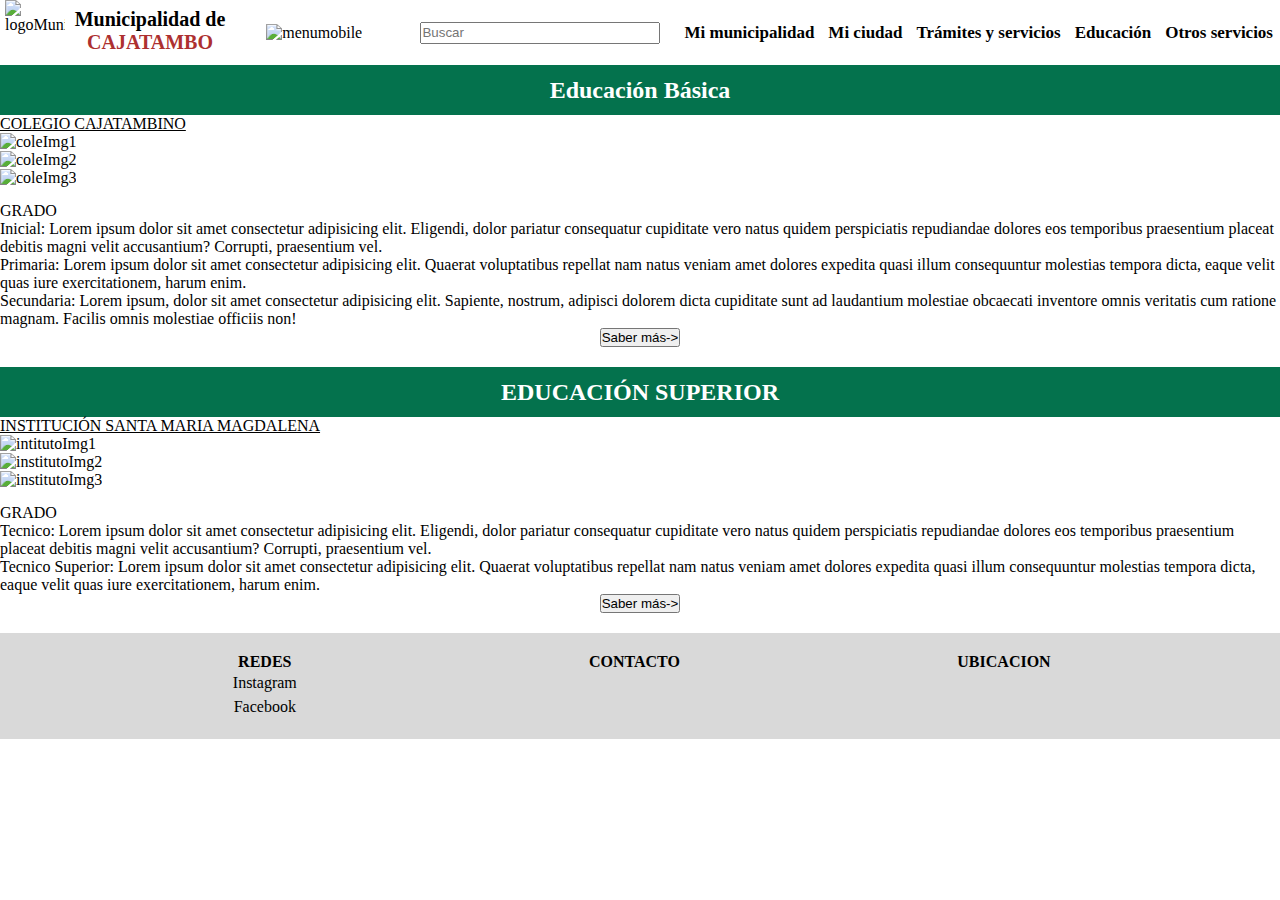
==== pages/educacion.html @ 9637e4be "Se uso y agrego todo lo aprendido en la clase 14 y 15" ====
<!DOCTYPE html>
<html lang="en">
  <head>
    <meta charset="UTF-8" />
    <meta http-equiv="X-UA-Compatible" content="IE=edge" />
    <meta name="viewport" content="width=device-width, initial-scale=1.0" />
    <!-- KEYWORDS -->
    <meta name="keywords" content="educacion, educacion basica, educacion regular, grado">
    <!-- DESCRIPTION -->
    <meta name="description" content="Educacion gratuita para todos en nuestra ciudad, al alcance de todos">
    <title>Educación</title>
    <link
      href="https://cdn.jsdelivr.net/npm/bootstrap@5.2.0/dist/css/bootstrap.min.css"
      rel="stylesheet"
      integrity="sha384-gH2yIJqKdNHPEq0n4Mqa/HGKIhSkIHeL5AyhkYV8i59U5AR6csBvApHHNl/vI1Bx"
      crossorigin="anonymous"
    />
    <link rel="stylesheet" href="../css/style.css" />
  </head>
  <body>
    <header class="header">
      <div class="header__logoCajatambo">
        <img src="https://res.cloudinary.com/de5vqbdgz/image/upload/v1662687326/Mis%20imagenes/logoMuni_pnzvka.png" alt="logoMunicipalidad" />
        <h1>Municipalidad de <span>CAJATAMBO</span></h1>
      </div>
      <div class="header__menu-mobile">
        <img src="https://res.cloudinary.com/de5vqbdgz/image/upload/v1662687326/Mis%20imagenes/menu_xm9ldg.png" alt="menumobile" />
      </div>
      <nav class="header__menu">
        <ul class="header__ul">
          <li>
            <input
              id="busqueda"
              type="text"
              placeholder="Buscar"
              name="Buscar"
            />
          </li>
          <li><a href="../index.html">Mi municipalidad</a></li>
          <li><a href="./miCiudad.html">Mi ciudad</a></li>
          <li>
            <a href="./tramitesYservicios.html">Trámites y servicios</a>
          </li>
          <li><a href="./educacion.html">Educación</a></li>
          <li><a href="./otrosServicios.html">Otros servicios</a></li>
        </ul>
      </nav>
    </header>

    <main class="mainE">
      <div class="mainE__educacion">
        <h2>Educación Básica</h2>
      </div>
      <div class="subTitulos fw-semibold"><u>COLEGIO CAJATAMBINO</u></div>
      <div
        id="carouselExampleSlidesOnly"
        class="carousel slide"
        data-bs-ride="carousel"
      >
        <div class="carousel-inner">
          <div class="carousel-item active">
            <img
              src="https://www.rcc.gob.pe/2020/wp-content/uploads/2022/02/foto-trujillo-2-2402.jpg"
              class="d-block w-100"
              alt="coleImg1"
            />
          </div>
          <div class="carousel-item">
            <img
              src="https://www.rcc.gob.pe/2020/wp-content/uploads/2021/04/WhatsApp-Image-2021-04-13-at-11.05.46-AM-1150x600.jpeg"
              class="d-block w-100"
              alt="coleImg2"
            />
          </div>
          <div class="carousel-item">
            <img
              src="https://www.elindependiente.com/wp-content/uploads/2020/03/Colegio-656x368.jpg"
              class="d-block w-100"
              alt="coleImg3"
            />
          </div>
        </div>
      </div>
      <div class="mainE__grado">
        <span class="fw-semibold">GRADO</span>
        <p>Inicial: Lorem ipsum dolor sit amet consectetur adipisicing elit. Eligendi, dolor pariatur consequatur cupiditate vero natus quidem perspiciatis repudiandae dolores eos temporibus praesentium placeat debitis magni velit accusantium? Corrupti, praesentium vel.</p>
        <p>Primaria: Lorem ipsum dolor sit amet consectetur adipisicing elit. Quaerat voluptatibus repellat nam natus veniam amet dolores expedita quasi illum consequuntur molestias tempora dicta, eaque velit quas iure exercitationem, harum enim.</p>
        <p>Secundaria: Lorem ipsum, dolor sit amet consectetur adipisicing elit. Sapiente, nostrum, adipisci dolorem dicta cupiditate sunt ad laudantium molestiae obcaecati inventore omnis veritatis cum ratione magnam. Facilis omnis molestiae officiis non!</p>
        <div class="mainE__saberMas">
          <button type="button">Saber más-></button>
        </div>
      </div>

      <div class="mainE__educacion">
        <h2>EDUCACIÓN SUPERIOR</h2>
      </div>
      <div class="subTitulos fw-semibold"><u>INSTITUCIÓN SANTA MARIA MAGDALENA</u></div>
      <div
        id="carouselExampleSlidesOnly"
        class="carousel slide"
        data-bs-ride="carousel"
      >
        <div class="carousel-inner">
          <div class="carousel-item active">
            <img
              src="https://static-sevilla.abc.es/media/provincia/2018/10/02/s/mairena-instituto-juande-k0FD--620x349@abc.jpg"
              class="d-block w-100"
              alt="intitutoImg1"
            />
          </div>
          <div class="carousel-item">
            <img
              src="https://gestion.pe/resizer/e82HhfQQlbXig3JrXWspFI9_eDA=/980x528/smart/filters:format(jpeg):quality(75)/cloudfront-us-east-1.images.arcpublishing.com/elcomercio/X4HAGFR7YFCMJHC2VPJU6ARGJY.jpg"
              class="d-block w-100"
              alt="institutoImg2"
            />
          </div>
          <div class="carousel-item">
            <img
              src="https://www.soloboadilla.es/fileadmin/Archivos_de_usuario/Soloboadilla/Imagenes/actualidad/educacion/200127-IES-Isabel-la-Catolica_3.jpg"
              class="d-block w-100"
              alt="institutoImg3"
            />
          </div>
        </div>
      </div>
      <div class="mainE__grado">
        <span class="fw-semibold">GRADO</span>
        <p>Tecnico: Lorem ipsum dolor sit amet consectetur adipisicing elit. Eligendi, dolor pariatur consequatur cupiditate vero natus quidem perspiciatis repudiandae dolores eos temporibus praesentium placeat debitis magni velit accusantium? Corrupti, praesentium vel.</p>
        <p>Tecnico Superior: Lorem ipsum dolor sit amet consectetur adipisicing elit. Quaerat voluptatibus repellat nam natus veniam amet dolores expedita quasi illum consequuntur molestias tempora dicta, eaque velit quas iure exercitationem, harum enim.</p>
        <div class="mainE__saberMas">
          <button type="button">Saber más-></button>
        </div>
      </div>
    </main>

    <footer class="footer">
      <section class="footer__final">
        <div class="footer__redes"><h4>REDES</h4>
            <span>Instagram</span>
            <span>Facebook</span>
          </div>
        <div class="footer__redes"><h4>CONTACTO</h4></div>
        <div class="footer__redes"><h4>UBICACION</h4></div>
      </section>
    </footer>

    <script
      src="https://cdn.jsdelivr.net/npm/bootstrap@5.2.0/dist/js/bootstrap.bundle.min.js"
      integrity="sha384-A3rJD856KowSb7dwlZdYEkO39Gagi7vIsF0jrRAoQmDKKtQBHUuLZ9AsSv4jD4Xa"
      crossorigin="anonymous"
    ></script>
  </body>
</html>
---- css/style.css ----
* {
  margin: 0;
  padding: 0;
  box-sizing: border-box;
  list-style: none; }

h1 {
  font-size: 20px;
  margin: 0 5px;
  width: 160px;
  height: 50px;
  text-align: center;
  display: inline-block;
  align-items: center; }

h1 span {
  color: #ad3030; }

#busqueda {
  width: 240px;
  height: 22px;
  margin-right: 10px; }

.mainT__tramites {
  color: white;
  display: flex;
  align-items: center;
  justify-content: center;
  background-color: #04724d;
  height: 50px; }

.main__titulo {
  display: grid;
  grid-template-columns: repeat(3, 1fr);
  height: 69px; }

.main__rocas img {
  display: flex;
  height: 69px;
  width: 100%;
  object-fit: none; }

.main__cajatamboTitulo img {
  width: 100%;
  height: 69px; }

.main__pared {
  max-width: 100%;
  height: 450px;
  background-color: #04724d;
  display: flex;
  align-items: center;
  flex-direction: row;
  justify-content: center; }

.main__loUltimo {
  padding: 10px; }

.main__cards {
  display: grid;
  grid-template-columns: repeat(2, 1fr);
  background-color: white;
  height: 90%;
  align-items: center;
  margin: 0 25px; }
  .main__cards img {
    width: 100%;
    height: 405px;
    object-fit: contain; }

.main__noticias {
  display: flex;
  flex-direction: column;
  width: 100%;
  justify-content: center; }

.main__turistico {
  display: flex;
  flex-direction: column;
  width: 100%;
  height: 650px;
  justify-content: flex-start; }

.main__noticias1 {
  display: grid;
  grid-template-areas: "fechas fechas" "fechas fechas";
  grid-template-rows: repeat(2, 1fr);
  width: 100%;
  justify-content: space-around;
  align-items: center;
  justify-items: center; }

.main__panel {
  display: flex;
  flex-direction: column;
  align-items: center;
  margin: 20px 0; }

.main__fechas {
  display: flex;
  flex-direction: row;
  flex-wrap: nowrap;
  margin: 3% 5%;
  align-items: center; }
  .main__fechas span {
    width: 80px;
    font-size: 20px;
    height: 80px;
    padding: 15px 20px 0px 20px;
    font-weight: 400;
    background-color: red;
    color: white;
    display: flex;
    text-align: center;
    margin-right: 20px;
    justify-content: center; }

.main__turismo {
  display: grid;
  grid-template-columns: repeat(2, 1fr);
  justify-items: center;
  align-items: center; }

.main__imgTu {
  max-width: 600px;
  max-height: 500px;
  background-color: #04724d;
  object-fit: contain; }

.mainT__griCards {
  height: 700px;
  display: grid;
  grid-template-columns: repeat(2, 1fr);
  grid-template-rows: repeat(2, 1fr); }

.mainT__gridCardsServ {
  height: 350px;
  display: grid;
  grid-template-columns: repeat(2, 1fr); }

.mainT__cardsTraPa {
  margin-left: 70px;
  margin-top: 35px;
  display: flex;
  flex-direction: column;
  /* align-items: center; */
  align-content: center;
  justify-content: space-evenly;
  height: 80%;
  width: 80%;
  background-color: #BFD5EA; }

.mainT__btnTra {
  display: flex;
  align-items: center;
  justify-content: center;
  margin-bottom: 20px; }

.mainT__ayuda {
  display: flex;
  align-items: center;
  justify-content: space-around; }

.mainE img {
  height: 650px;
  width: 100%; }

.mainE__educacion {
  color: white;
  display: flex;
  align-items: center;
  justify-content: center;
  background-color: #04724d;
  height: 50px; }

.mainE__subTitulos {
  margin: 10px 0;
  display: flex;
  align-items: center;
  justify-content: left; }

.mainE__grado {
  margin-top: 15px; }

.mainE__saberMas {
  display: flex;
  align-items: center;
  justify-content: center;
  margin-bottom: 20px; }

.header {
  width: 100%;
  display: flex;
  flex-direction: row;
  flex-wrap: wrap;
  justify-content: space-between;
  align-items: center; }
  .header__logoCajatambo {
    display: flex;
    align-items: center; }
    .header__logoCajatambo img {
      padding-left: 5px;
      width: 65px;
      height: 65px; }
  .header__menu-mobile img {
    width: 40px;
    margin-right: 20px; }
  .header__menu li a {
    text-decoration: none;
    font-size: 17px;
    color: #000;
    font-weight: 700; }
  .header__menu li a:hover {
    border-bottom: 1px solid red;
    background-color: gray; }
  .header__ul {
    display: flex;
    align-items: center;
    height: 50px; }
    .header__ul li {
      margin: 0 7px; }

.footer {
  width: 100%;
  background-color: #D9D9D9;
  padding: 20px 80px; }
  .footer__final {
    display: flex;
    flex-direction: row;
    flex-wrap: nowrap; }
  .footer__redes {
    display: flex;
    flex-direction: column;
    flex-wrap: nowrap;
    width: 33%; }
    .footer__redes h4 {
      text-align: center; }
    .footer__redes span {
      text-align: center;
      padding: 3px 0px; }
    .footer__redes span:hover {
      transform: skew(-15deg);
      color: #ad4930; }
  .footer__contenido-Redes {
    display: grid;
    grid-template-columns: repeat(2, 1fr);
    grid-template-rows: repeat(2, 1fr); }
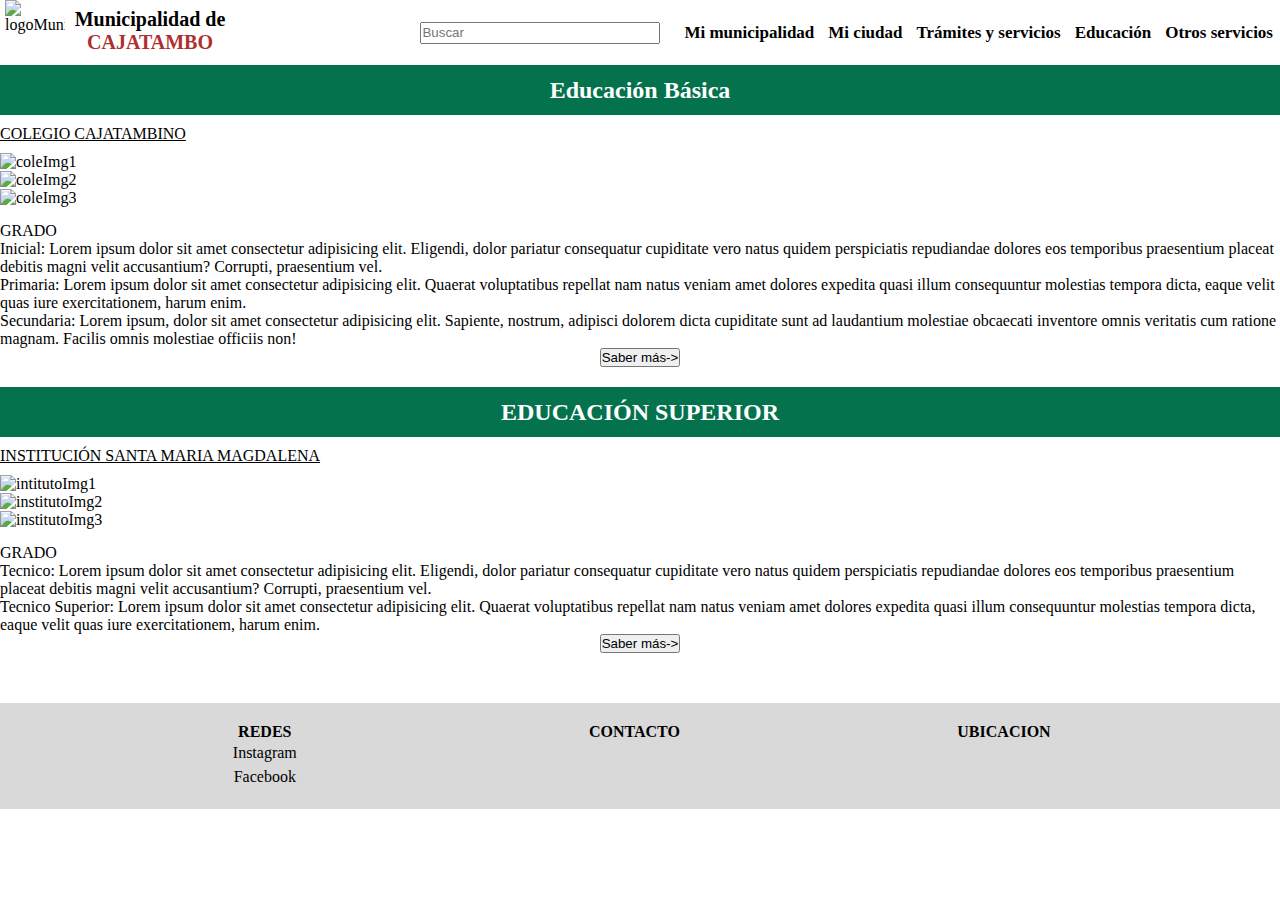
==== commit 5022b9f1: "Agregando a un servidor" ====
--- a/pages/educacion.html
+++ b/pages/educacion.html
@@ -8,7 +8,7 @@
     <meta name="keywords" content="educacion, educacion basica, educacion regular, grado">
     <!-- DESCRIPTION -->
     <meta name="description" content="Educacion gratuita para todos en nuestra ciudad, al alcance de todos">
-    <title>Educación</title>
+    <title>CAJATAMBO | Educación</title>
     <link
       href="https://cdn.jsdelivr.net/npm/bootstrap@5.2.0/dist/css/bootstrap.min.css"
       rel="stylesheet"
@@ -16,6 +16,7 @@
       crossorigin="anonymous"
     />
     <link rel="stylesheet" href="../css/style.css" />
+    <script defer src="../index.js"></script>
   </head>
   <body>
     <header class="header">
@@ -23,7 +24,7 @@
         <img src="https://res.cloudinary.com/de5vqbdgz/image/upload/v1662687326/Mis%20imagenes/logoMuni_pnzvka.png" alt="logoMunicipalidad" />
         <h1>Municipalidad de <span>CAJATAMBO</span></h1>
       </div>
-      <div class="header__menu-mobile">
+      <div class="header__menu-mobile header__toggle">
         <img src="https://res.cloudinary.com/de5vqbdgz/image/upload/v1662687326/Mis%20imagenes/menu_xm9ldg.png" alt="menumobile" />
       </div>
       <nav class="header__menu">
@@ -51,7 +52,7 @@
       <div class="mainE__educacion">
         <h2>Educación Básica</h2>
       </div>
-      <div class="subTitulos fw-semibold"><u>COLEGIO CAJATAMBINO</u></div>
+      <div class="mainE__subTitulos fw-semibold"><u>COLEGIO CAJATAMBINO</u></div>
       <div
         id="carouselExampleSlidesOnly"
         class="carousel slide"
@@ -94,7 +95,7 @@
       <div class="mainE__educacion">
         <h2>EDUCACIÓN SUPERIOR</h2>
       </div>
-      <div class="subTitulos fw-semibold"><u>INSTITUCIÓN SANTA MARIA MAGDALENA</u></div>
+      <div class="mainE__subTitulos fw-semibold"><u>INSTITUCIÓN SANTA MARIA MAGDALENA</u></div>
       <div
         id="carouselExampleSlidesOnly"
         class="carousel slide"
--- a/css/style.css
+++ b/css/style.css
@@ -2,7 +2,8 @@
   margin: 0;
   padding: 0;
   box-sizing: border-box;
-  list-style: none; }
+  list-style: none;
+}
 
 h1 {
   font-size: 20px;
@@ -11,15 +12,18 @@
   height: 50px;
   text-align: center;
   display: inline-block;
-  align-items: center; }
+  align-items: center;
+}
 
 h1 span {
-  color: #ad3030; }
+  color: #ad3030;
+}
 
 #busqueda {
   width: 240px;
   height: 22px;
-  margin-right: 10px; }
+  margin-right: 10px;
+}
 
 .mainT__tramites {
   color: white;
@@ -27,22 +31,43 @@
   align-items: center;
   justify-content: center;
   background-color: #04724d;
-  height: 50px; }
+  height: 50px;
+}
+
+.mainE__educacion,
+.mainC__titulo,
+.mainO__titulo {
+  color: white;
+  display: flex;
+  align-items: center;
+  justify-content: center;
+  background-color: #04724d;
+  height: 50px;
+}
+
+.mainC__obrasRecientes,
+.mainO__subTitulo {
+  display: flex;
+  justify-content: space-between;
+}
 
 .main__titulo {
   display: grid;
   grid-template-columns: repeat(3, 1fr);
-  height: 69px; }
+  height: 69px;
+}
 
 .main__rocas img {
   display: flex;
   height: 69px;
   width: 100%;
-  object-fit: none; }
+  object-fit: none;
+}
 
 .main__cajatamboTitulo img {
   width: 100%;
-  height: 69px; }
+  height: 69px;
+}
 
 .main__pared {
   max-width: 100%;
@@ -51,10 +76,12 @@
   display: flex;
   align-items: center;
   flex-direction: row;
-  justify-content: center; }
+  justify-content: center;
+}
 
 .main__loUltimo {
-  padding: 10px; }
+  padding: 10px;
+}
 
 .main__cards {
   display: grid;
@@ -62,82 +89,109 @@
   background-color: white;
   height: 90%;
   align-items: center;
-  margin: 0 25px; }
-  .main__cards img {
-    width: 100%;
-    height: 405px;
-    object-fit: contain; }
+  margin: 0 25px;
+}
+.main__cards img {
+  width: 100%;
+  height: 405px;
+  object-fit: contain;
+}
 
 .main__noticias {
   display: flex;
   flex-direction: column;
   width: 100%;
-  justify-content: center; }
+  justify-content: center;
+}
 
 .main__turistico {
   display: flex;
   flex-direction: column;
   width: 100%;
-  height: 650px;
-  justify-content: flex-start; }
+  height: 100%;
+  justify-content: flex-start;
+}
 
 .main__noticias1 {
   display: grid;
-  grid-template-areas: "fechas fechas"- "fechas fechas";
+  grid-template-areas:
+    "fechas fechas"
+    "fechas fechas";
   grid-template-rows: repeat(2, 1fr);
   width: 100%;
   justify-content: space-around;
   align-items: center;
-  justify-items: center; }
+  justify-items: center;
+}
 
 .main__panel {
   display: flex;
   flex-direction: column;
   align-items: center;
-  margin: 20px 0; }
+  margin: 20px 0;
+}
 
 .main__fechas {
   display: flex;
   flex-direction: row;
   flex-wrap: nowrap;
   margin: 3% 5%;
-  align-items: center; }
-  .main__fechas span {
-    width: 80px;
-    font-size: 20px;
-    height: 80px;
-    padding: 15px 20px 0px 20px;
-    font-weight: 400;
-    background-color: red;
-    color: white;
-    display: flex;
-    text-align: center;
-    margin-right: 20px;
-    justify-content: center; }
+  align-items: center;
+}
+.main__fechas span {
+  width: 80px;
+  font-size: 20px;
+  height: 80px;
+  padding: 15px 20px 0px 20px;
+  font-weight: 400;
+  background-color: red;
+  color: white;
+  display: flex;
+  text-align: center;
+  margin-right: 20px;
+  justify-content: center;
+}
 
 .main__turismo {
   display: grid;
-  grid-template-columns: repeat(2, 1fr);
+  grid-template-columns: repeat(2, 0.5fr);
   justify-items: center;
-  align-items: center; }
+  align-items: center;
+}
 
 .main__imgTu {
+  width: 100%;
+  height: 100%;
   max-width: 600px;
-  max-height: 500px;
+  max-height: 100%;
   background-color: #04724d;
-  object-fit: contain; }
+  object-fit: contain;
+}
+
+.main__img {
+  max-width: 100%;
+  max-height: 100%;
+}
+
+.main__descripcion {
+  display: flex;
+  flex-direction: column;
+  align-items: center;
+  justify-content: center;
+}
 
 .mainT__griCards {
   height: 700px;
   display: grid;
   grid-template-columns: repeat(2, 1fr);
-  grid-template-rows: repeat(2, 1fr); }
+  grid-template-rows: repeat(2, 1fr);
+}
 
 .mainT__gridCardsServ {
   height: 350px;
   display: grid;
-  grid-template-columns: repeat(2, 1fr); }
+  grid-template-columns: repeat(2, 1fr);
+}
 
 .mainT__cardsTraPa {
   margin-left: 70px;
@@ -149,45 +203,44 @@
   justify-content: space-evenly;
   height: 80%;
   width: 80%;
-  background-color: #BFD5EA; }
+  background-color: #bfd5ea;
+}
 
 .mainT__btnTra {
   display: flex;
   align-items: center;
   justify-content: center;
-  margin-bottom: 20px; }
+  margin-bottom: 20px;
+}
 
 .mainT__ayuda {
   display: flex;
   align-items: center;
-  justify-content: space-around; }
+  justify-content: space-around;
+}
 
 .mainE img {
   height: 650px;
-  width: 100%; }
-
-.mainE__educacion {
-  color: white;
-  display: flex;
-  align-items: center;
-  justify-content: center;
-  background-color: #04724d;
-  height: 50px; }
+  width: 100%;
+}
 
 .mainE__subTitulos {
   margin: 10px 0;
   display: flex;
   align-items: center;
-  justify-content: left; }
+  justify-content: left;
+}
 
 .mainE__grado {
-  margin-top: 15px; }
+  margin-top: 15px;
+}
 
 .mainE__saberMas {
   display: flex;
   align-items: center;
   justify-content: center;
-  margin-bottom: 20px; }
+  margin-bottom: 20px;
+}
 
 .header {
   width: 100%;
@@ -195,54 +248,390 @@
   flex-direction: row;
   flex-wrap: wrap;
   justify-content: space-between;
-  align-items: center; }
-  .header__logoCajatambo {
-    display: flex;
-    align-items: center; }
-    .header__logoCajatambo img {
-      padding-left: 5px;
-      width: 65px;
-      height: 65px; }
+  align-items: center;
+}
+.header__logoCajatambo {
+  display: flex;
+  align-items: center;
+}
+.header__logoCajatambo img {
+  padding-left: 5px;
+  width: 65px;
+  height: 65px;
+}
+.header__menu-mobile img {
+  width: 40px;
+  margin-right: 20px;
+  cursor: pointer;
+}
+.header__menu li a {
+  text-decoration: none;
+  font-size: 17px;
+  color: #000;
+  font-weight: 700;
+}
+.header__menu li a:hover {
+  border-bottom: 1px solid red;
+  background-color: gray;
+}
+.header__ul {
+  display: flex;
+  align-items: center;
+  height: 50px;
+}
+.header__ul li {
+  margin: 0 7px;
+}
+
+.footer {
+  width: 100%;
+  background-color: #d9d9d9;
+  padding: 20px 80px;
+  margin-top: 50px;
+}
+.footer__final {
+  display: flex;
+  flex-direction: row;
+  flex-wrap: nowrap;
+}
+.footer__redes {
+  display: flex;
+  flex-direction: column;
+  flex-wrap: nowrap;
+  width: 33%;
+}
+.footer__redes h4 {
+  text-align: center;
+}
+.footer__redes span {
+  text-align: center;
+  padding: 3px 0px;
+}
+.footer__redes span:hover {
+  transform: skew(-15deg);
+  color: #ad4930;
+}
+.footer__contenido-Redes {
+  display: grid;
+  grid-template-columns: repeat(2, 1fr);
+  grid-template-rows: repeat(2, 1fr);
+}
+
+.mainC__seguridad {
+  display: flex;
+  flex-direction: row;
+  justify-content: space-around;
+}
+.mainC__seguridad img {
+  width: 100%;
+  height: 100%;
+  object-fit: contain;
+}
+
+.mainC__pnpDescripcion {
+  display: flex;
+  align-items: center;
+  justify-content: space-evenly;
+  flex-direction: column;
+  flex-wrap: wrap;
+  padding: 0 20px;
+}
+
+.mainC__verTodasObras {
+  margin-right: 10px;
+}
+
+.mainC__container {
+  width: 100%;
+  display: flex;
+  justify-content: space-around;
+  align-items: center;
+}
+
+.mainC__card {
+  width: 900;
+  margin: 20px;
+  border-radius: 6px;
+  overflow: hidden;
+  background: white;
+  box-shadow: 0px 1px 10px rgba(0, 0, 0, 0.25);
+  cursor: default;
+}
+.mainC__card img {
+  object-fit: cover;
+  width: 900px;
+  height: 323px;
+}
+
+.mainO__containerImpu {
+  height: 350px;
+  display: flex;
+  flex-direction: column;
+  justify-content: space-evenly;
+}
+
+.mainO__impuestos {
+  display: flex;
+  flex-direction: column;
+  background-color: #bfd5ea;
+  margin: 0 50px;
+}
+.mainO__impuestos p {
+  padding: 0 80px;
+}
+.mainO__impuestos span {
+  display: flex;
+  flex-direction: column;
+  align-items: flex-end;
+}
+
+.mainO__cajaReclamo {
+  border: black 2px solid;
+  margin: 20px 80px;
+}
+
+.mainO__subCajas {
+  display: flex;
+  flex-direction: row;
+  justify-content: space-between;
+}
+
+.mainO__tipoYasunto {
+  display: flex;
+  flex-direction: column;
+  margin-left: 20px;
+}
+
+.mainO__tipo {
+  margin: 20px 0;
+}
+
+.mainO__asunto {
+  margin: 20px 0;
+}
+
+.mainO__logo {
+  display: flex;
+  flex-direction: column;
+  justify-content: flex-start;
+  align-items: center;
+}
+.mainO__logo span {
+  display: block;
+  color: #ad3030;
+  text-align: center;
+}
+.mainO__logo img {
+  width: 50%;
+  height: 68%;
+}
+
+.mainO__textArea {
+  margin: 20px 20px;
+}
+.mainO__textArea textarea {
+  margin: 20px 40px;
+  width: 95%;
+  height: 220px;
+}
+
+.mainO__generar {
+  display: flex;
+  align-items: center;
+  justify-content: center;
+  margin-bottom: 25px;
+}
+
+@media (min-width: 426px) {
   .header__menu-mobile img {
-    width: 40px;
-    margin-right: 20px; }
-  .header__menu li a {
-    text-decoration: none;
-    font-size: 17px;
-    color: #000;
-    font-weight: 700; }
-  .header__menu li a:hover {
-    border-bottom: 1px solid red;
-    background-color: gray; }
-  .header__ul {
-    display: flex;
-    align-items: center;
-    height: 50px; }
-    .header__ul li {
-      margin: 0 7px; }
-
-.footer {
-  width: 100%;
-  background-color: #D9D9D9;
-  padding: 20px 80px; }
-  .footer__final {
-    display: flex;
-    flex-direction: row;
-    flex-wrap: nowrap; }
-  .footer__redes {
+    display: none;
+  }
+}
+
+@media (max-width: 426px) {
+  .header {
+    justify-content: center;
+  }
+  .main__rocas {
+    display: none;
+  }
+  .main__titulo {
+    grid-template-columns: repeat(1, 1fr);
+  }
+  .main__cards {
+    grid-template-columns: repeat(1, 1fr);
+  }
+  .main__cards img {
+    object-position: -999px;
+  }
+  .main__noticias1 {
+    grid-template-areas: none;
+  }
+  .main__turismo {
+    grid-template-columns: repeat(1, 1fr);
+  }
+  .main__imgTu img {
+    width: 100%;
+  }
+  .main__imgTu {
+    width: 100%;
+  }
+  .header__menu {
+    display: none;
+    width: 100%;
+    height: 260px;
+    background-color: lightslategrey;
+    transition: left 0.3s;
+  }
+  .header__menu ul {
+    padding-left: 23%;
     display: flex;
     flex-direction: column;
+    align-items: center;
+    position: fixed;
+    position: calc(100%-66px);
+  }
+  .header__menu li {
+    margin-top: 15px;
+  }
+  .header__menu-visible {
+    display: block;
+  }
+  .main__imgTu2 {
+    display: none;
+  }
+  .footer__redes {
+    margin: 20px 10px;
+  }
+  .footer {
+    padding: 20px 10px;
+  }
+  .footer__final {
+    flex-direction: column;
+    align-items: center;
+  }
+  /*----mobile education-----*/
+  .mainE__subTitulos {
+    justify-content: center;
+  }
+  .mainE img {
+    height: 280px;
+  }
+  .mainE__grado {
+    text-align: justify;
+    margin: 20px;
+  }
+  /*----mobile tramites-----*/
+  .mainT__subTitulos {
+    justify-content: center;
+  }
+  .mainT img {
+    height: 100%;
+  }
+  .mainT__grado {
+    text-align: justify;
+    margin: 20px;
+  }
+  button {
+    background: #04724d;
+    border: 2px solid #04724d;
+    color: #fff;
+    border-radius: 8px;
+    padding: 6px 30px;
+  }
+  .mainT__cardsTraPa {
+    margin: 10px auto;
+    width: 90%;
+    padding: 20px;
+  }
+  .mainT__griCards {
+    grid-template-columns: repeat(1, 1fr);
+    grid-template-rows: repeat(1, 1fr);
+  }
+  p.fw-semibold {
+    padding: 20px;
+  }
+  .mainT__educacion {
+    margin-top: 40px;
+  }
+  .mainT__btnTra {
+    margin-top: 200px;
+  }
+  .mainT__gridCardsServ {
+    height: 350px;
+    display: grid;
+    grid-template-columns: repeat(1, 1fr);
+  }
+  .mainT__gridCardsServ {
+    margin-bottom: 100px;
+  }
+
+  /*     pagina de mi ciudad */
+
+  p.botones__seguridad span {
+    display: block;
+  }
+  button {
+    width: 200px;
+    margin: 5px 0px;
+  }
+  article.mainC__seguridad {
+    display: flex;
+    flex-direction: column-reverse;
     flex-wrap: nowrap;
-    width: 33%; }
-    .footer__redes h4 {
-      text-align: center; }
-    .footer__redes span {
-      text-align: center;
-      padding: 3px 0px; }
-    .footer__redes span:hover {
-      transform: skew(-15deg);
-      color: #ad4930; }
-  .footer__contenido-Redes {
-    display: grid;
-    grid-template-columns: repeat(2, 1fr);
-    grid-template-rows: repeat(2, 1fr); }
+  }
+  .mainC__pnpDescripcion span {
+    margin-top: 20px;
+    text-align: justify;
+  }
+  p.botones__seguridad {
+    text-align: center;
+  }
+  article.mainC__obrasRecientes {
+    padding: 0px 15px;
+  }
+  section.mainC__container {
+    flex-direction: column;
+    padding: 0 20px;
+  }
+  .mainC__contenido {
+    padding: 26px;
+  }
+  .mainC__card {
+    width: 100%;
+  }
+  .card {
+    margin-bottom: 20px;
+  }
+
+  /*     pagina de otros servicios*/
+
+  section.mainO__containerImpu {
+    height: auto;
+  }
+  .mainO__impuestos {
+    margin: 0px;
+    padding: 16px 15px;
+  }
+  .mainO__subTitulo {
+    padding: 20px;
+  }
+  section.mainO__reclamo h3 {
+    padding: 20px;
+  }
+  .mainO__textArea {
+    padding: 20px 20px;
+  }
+  .mainO__textArea textarea {
+    width: 100%;
+    height: 220px;
+    margin: 0px;
+  }
+  .mainO__textArea {
+    padding: 0px;
+  }
+  .mainO__cajaReclamo {
+    margin: 20px 10px;
+    padding: 20px;
+  }
+}
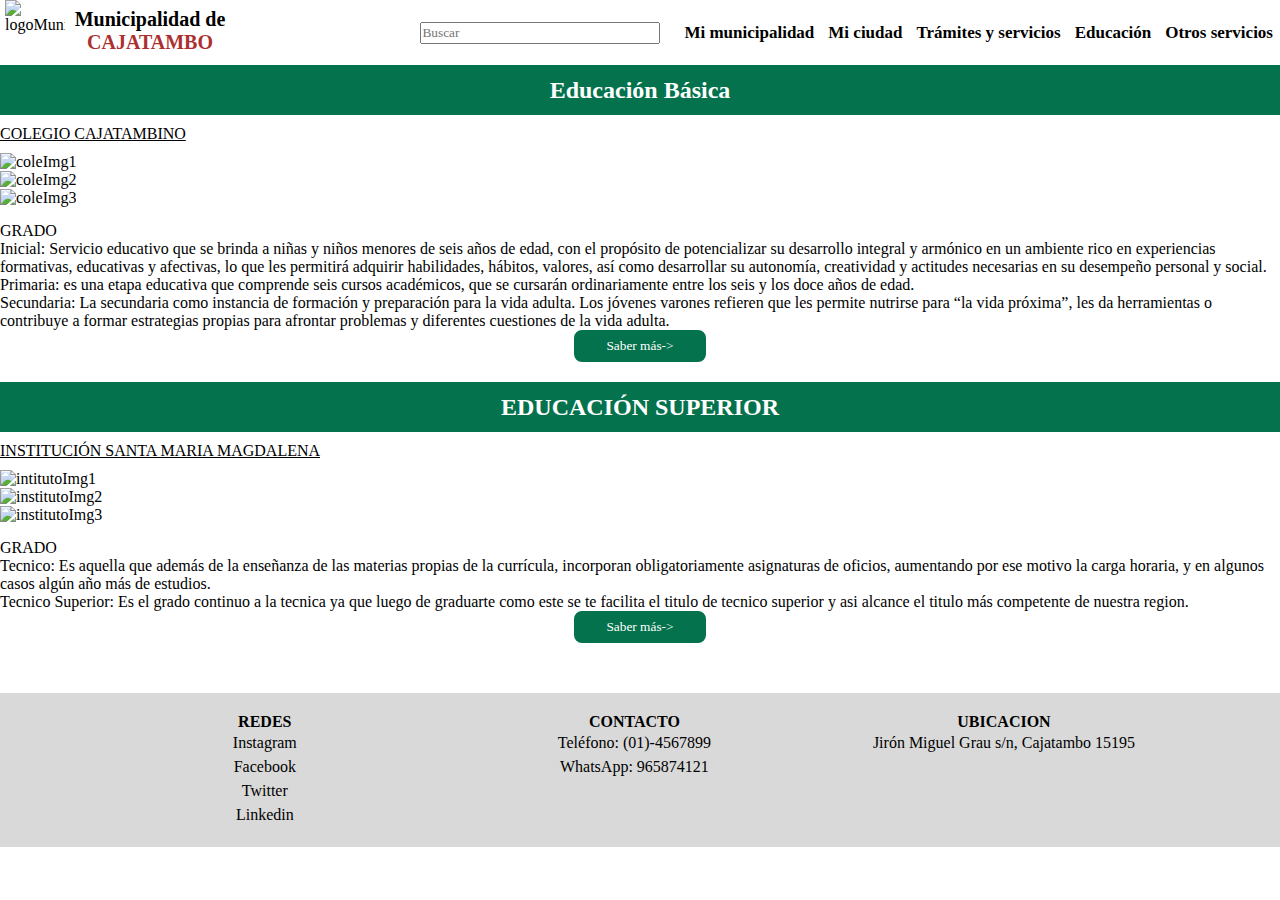
==== commit 8a9fc23d: "Termino del proyecto" ====
--- a/pages/educacion.html
+++ b/pages/educacion.html
@@ -84,9 +84,9 @@
       </div>
       <div class="mainE__grado">
         <span class="fw-semibold">GRADO</span>
-        <p>Inicial: Lorem ipsum dolor sit amet consectetur adipisicing elit. Eligendi, dolor pariatur consequatur cupiditate vero natus quidem perspiciatis repudiandae dolores eos temporibus praesentium placeat debitis magni velit accusantium? Corrupti, praesentium vel.</p>
-        <p>Primaria: Lorem ipsum dolor sit amet consectetur adipisicing elit. Quaerat voluptatibus repellat nam natus veniam amet dolores expedita quasi illum consequuntur molestias tempora dicta, eaque velit quas iure exercitationem, harum enim.</p>
-        <p>Secundaria: Lorem ipsum, dolor sit amet consectetur adipisicing elit. Sapiente, nostrum, adipisci dolorem dicta cupiditate sunt ad laudantium molestiae obcaecati inventore omnis veritatis cum ratione magnam. Facilis omnis molestiae officiis non!</p>
+        <p>Inicial: Servicio educativo que se brinda a niñas y niños menores de seis años de edad, con el propósito de potencializar su desarrollo integral y armónico en un ambiente rico en experiencias formativas, educativas y afectivas, lo que les permitirá adquirir habilidades, hábitos, valores, así como desarrollar su autonomía, creatividad y actitudes necesarias en su desempeño personal y social.</p>
+        <p>Primaria: es una etapa educativa que comprende seis cursos académicos, que se cursarán ordinariamente entre los seis y los doce años de edad.</p>
+        <p>Secundaria: La secundaria como instancia de formación y preparación para la vida adulta. Los jóvenes varones refieren que les permite nutrirse para “la vida próxima”, les da herramientas o contribuye a formar estrategias propias para afrontar problemas y diferentes cuestiones de la vida adulta.</p>
         <div class="mainE__saberMas">
           <button type="button">Saber más-></button>
         </div>
@@ -127,8 +127,8 @@
       </div>
       <div class="mainE__grado">
         <span class="fw-semibold">GRADO</span>
-        <p>Tecnico: Lorem ipsum dolor sit amet consectetur adipisicing elit. Eligendi, dolor pariatur consequatur cupiditate vero natus quidem perspiciatis repudiandae dolores eos temporibus praesentium placeat debitis magni velit accusantium? Corrupti, praesentium vel.</p>
-        <p>Tecnico Superior: Lorem ipsum dolor sit amet consectetur adipisicing elit. Quaerat voluptatibus repellat nam natus veniam amet dolores expedita quasi illum consequuntur molestias tempora dicta, eaque velit quas iure exercitationem, harum enim.</p>
+        <p>Tecnico: Es aquella que además de la enseñanza de las materias propias de la currícula, incorporan obligatoriamente asignaturas de oficios, aumentando por ese motivo la carga horaria, y en algunos casos algún año más de estudios.</p>
+        <p>Tecnico Superior: Es el grado continuo a la tecnica ya que luego de graduarte como este se te facilita el titulo de tecnico superior y asi alcance el titulo más competente de nuestra region.</p>
         <div class="mainE__saberMas">
           <button type="button">Saber más-></button>
         </div>
@@ -138,11 +138,18 @@
     <footer class="footer">
       <section class="footer__final">
         <div class="footer__redes"><h4>REDES</h4>
-            <span>Instagram</span>
-            <span>Facebook</span>
+            <span><a href="#">Instagram</a></span>
+            <span><a href="#">Facebook</a></span>
+            <span><a href="#">Twitter</a></span>
+            <span><a href="#">Linkedin</a></span>
           </div>
-        <div class="footer__redes"><h4>CONTACTO</h4></div>
-        <div class="footer__redes"><h4>UBICACION</h4></div>
+        <div class="footer__redes"><h4>CONTACTO</h4>
+        <span>Teléfono: (01)-4567899</span>
+        <span>WhatsApp: 965874121</span>        
+        </div>
+        <div class="footer__redes"><h4>UBICACION</h4>
+        <span>Jirón Miguel Grau s/n, Cajatambo 15195</span>
+        </div>
       </section>
     </footer>
 
--- a/css/style.css
+++ b/css/style.css
@@ -3,7 +3,7 @@
   padding: 0;
   box-sizing: border-box;
   list-style: none;
-}
+  font-family: 'Times New Roman', Times, serif; }
 
 h1 {
   font-size: 20px;
@@ -12,18 +12,15 @@
   height: 50px;
   text-align: center;
   display: inline-block;
-  align-items: center;
-}
+  align-items: center; }
 
 h1 span {
-  color: #ad3030;
-}
+  color: #ad3030; }
 
 #busqueda {
   width: 240px;
   height: 22px;
-  margin-right: 10px;
-}
+  margin-right: 10px; }
 
 .mainT__tramites {
   color: white;
@@ -31,43 +28,34 @@
   align-items: center;
   justify-content: center;
   background-color: #04724d;
-  height: 50px;
-}
-
-.mainE__educacion,
-.mainC__titulo,
-.mainO__titulo {
+  height: 50px; }
+
+.mainE__educacion, .mainC__titulo, .mainO__titulo {
   color: white;
   display: flex;
   align-items: center;
   justify-content: center;
   background-color: #04724d;
-  height: 50px;
-}
-
-.mainC__obrasRecientes,
-.mainO__subTitulo {
-  display: flex;
-  justify-content: space-between;
-}
+  height: 50px; }
+
+.mainC__obrasRecientes, .mainO__subTitulo {
+  display: flex;
+  justify-content: space-between; }
 
 .main__titulo {
   display: grid;
   grid-template-columns: repeat(3, 1fr);
+  height: 69px; }
+
+.main__rocas img {
+  display: flex;
   height: 69px;
-}
-
-.main__rocas img {
-  display: flex;
-  height: 69px;
-  width: 100%;
-  object-fit: none;
-}
+  width: 100%;
+  object-fit: none; }
 
 .main__cajatamboTitulo img {
   width: 100%;
-  height: 69px;
-}
+  height: 69px; }
 
 .main__pared {
   max-width: 100%;
@@ -76,12 +64,10 @@
   display: flex;
   align-items: center;
   flex-direction: row;
-  justify-content: center;
-}
+  justify-content: center; }
 
 .main__loUltimo {
-  padding: 10px;
-}
+  padding: 10px; }
 
 .main__cards {
   display: grid;
@@ -89,75 +75,65 @@
   background-color: white;
   height: 90%;
   align-items: center;
-  margin: 0 25px;
-}
-.main__cards img {
-  width: 100%;
-  height: 405px;
-  object-fit: contain;
-}
+  margin: 0 25px; }
+  .main__cards img {
+    width: 100%;
+    height: 405px;
+    object-fit: contain; }
 
 .main__noticias {
   display: flex;
   flex-direction: column;
   width: 100%;
-  justify-content: center;
-}
+  justify-content: center; }
 
 .main__turistico {
   display: flex;
   flex-direction: column;
   width: 100%;
   height: 100%;
-  justify-content: flex-start;
-}
+  justify-content: flex-start; }
 
 .main__noticias1 {
   display: grid;
-  grid-template-areas:
-    "fechas fechas"
-    "fechas fechas";
+  grid-template-areas: "fechas fechas"+ "fechas fechas";
   grid-template-rows: repeat(2, 1fr);
   width: 100%;
   justify-content: space-around;
   align-items: center;
-  justify-items: center;
-}
+  justify-items: center; }
 
 .main__panel {
   display: flex;
   flex-direction: column;
   align-items: center;
-  margin: 20px 0;
-}
+  margin: 20px 0; }
 
 .main__fechas {
   display: flex;
   flex-direction: row;
   flex-wrap: nowrap;
   margin: 3% 5%;
-  align-items: center;
-}
-.main__fechas span {
-  width: 80px;
-  font-size: 20px;
-  height: 80px;
-  padding: 15px 20px 0px 20px;
-  font-weight: 400;
-  background-color: red;
-  color: white;
-  display: flex;
-  text-align: center;
-  margin-right: 20px;
-  justify-content: center;
-}
+  align-items: center; }
+  .main__fechas span {
+    width: 80px;
+    font-size: 20px;
+    height: 80px;
+    padding: 15px 20px 0px 20px;
+    font-weight: 400;
+    background-color: red;
+    color: white;
+    display: flex;
+    text-align: center;
+    margin-right: 20px;
+    justify-content: center; }
 
 .main__turismo {
   display: grid;
   grid-template-columns: repeat(2, 0.5fr);
   justify-items: center;
-  align-items: center;
-}
+  align-items: center; }
 
 .main__imgTu {
   width: 100%;
@@ -165,82 +141,79 @@
   max-width: 600px;
   max-height: 100%;
   background-color: #04724d;
-  object-fit: contain;
-}
+  object-fit: contain; }
 
 .main__img {
   max-width: 100%;
-  max-height: 100%;
-}
+  max-height: 100%; }
 
 .main__descripcion {
   display: flex;
   flex-direction: column;
   align-items: center;
-  justify-content: center;
-}
+  justify-content: center; }
 
 .mainT__griCards {
   height: 700px;
   display: grid;
   grid-template-columns: repeat(2, 1fr);
   grid-template-rows: repeat(2, 1fr);
-}
+  margin-bottom: 50px;
+  padding-right: 25px; }
 
 .mainT__gridCardsServ {
   height: 350px;
   display: grid;
-  grid-template-columns: repeat(2, 1fr);
-}
+  grid-template-columns: repeat(2, 1fr); }
 
 .mainT__cardsTraPa {
-  margin-left: 70px;
-  margin-top: 35px;
-  display: flex;
-  flex-direction: column;
-  /* align-items: center; */
+  padding: 20px;
+  margin: 40px;
+  display: flex;
+  flex-direction: column;
   align-content: center;
   justify-content: space-evenly;
-  height: 80%;
-  width: 80%;
-  background-color: #bfd5ea;
-}
-
-.mainT__btnTra {
-  display: flex;
-  align-items: center;
-  justify-content: center;
-  margin-bottom: 20px;
-}
+  background-color: #BFD5EA; }
+  .mainT__cardsTraPa button {
+    background: #04724d;
+    border: 2px solid #04724d;
+    color: #fff;
+    border-radius: 8px;
+    margin-left: 45%;
+    padding: 6px 30px;
+    max-width: 100px;
+    text-align: center;
+    justify-content: center; }
 
 .mainT__ayuda {
   display: flex;
   align-items: center;
-  justify-content: space-around;
-}
+  justify-content: space-around; }
 
 .mainE img {
   height: 650px;
-  width: 100%;
-}
+  width: 100%; }
 
 .mainE__subTitulos {
   margin: 10px 0;
   display: flex;
   align-items: center;
-  justify-content: left;
-}
+  justify-content: left; }
 
 .mainE__grado {
-  margin-top: 15px;
-}
+  margin-top: 15px; }
 
 .mainE__saberMas {
   display: flex;
   align-items: center;
   justify-content: center;
-  margin-bottom: 20px;
-}
+  margin-bottom: 20px; }
+  .mainE__saberMas button {
+    background: #04724d;
+    border: 2px solid #04724d;
+    color: #fff;
+    border-radius: 8px;
+    padding: 6px 30px; }
 
 .header {
   width: 100%;
@@ -248,105 +221,88 @@
   flex-direction: row;
   flex-wrap: wrap;
   justify-content: space-between;
-  align-items: center;
-}
-.header__logoCajatambo {
-  display: flex;
-  align-items: center;
-}
-.header__logoCajatambo img {
-  padding-left: 5px;
-  width: 65px;
-  height: 65px;
-}
-.header__menu-mobile img {
-  width: 40px;
-  margin-right: 20px;
-  cursor: pointer;
-}
-.header__menu li a {
-  text-decoration: none;
-  font-size: 17px;
-  color: #000;
-  font-weight: 700;
-}
-.header__menu li a:hover {
-  border-bottom: 1px solid red;
-  background-color: gray;
-}
-.header__ul {
-  display: flex;
-  align-items: center;
-  height: 50px;
-}
-.header__ul li {
-  margin: 0 7px;
-}
+  align-items: center; }
+  .header__logoCajatambo {
+    display: flex;
+    align-items: center; }
+    .header__logoCajatambo img {
+      padding-left: 5px;
+      width: 65px;
+      height: 65px; }
+  .header__menu-mobile img {
+    width: 40px;
+    margin-right: 20px;
+    cursor: pointer; }
+  .header__menu li a {
+    text-decoration: none;
+    font-size: 17px;
+    color: #000;
+    font-weight: 700; }
+  .header__menu li a:hover {
+    border-bottom: 1px solid red;
+    background-color: gray; }
+  .header__ul {
+    display: flex;
+    align-items: center;
+    height: 50px; }
+    .header__ul li {
+      margin: 0 7px; }
 
 .footer {
   width: 100%;
-  background-color: #d9d9d9;
+  background-color: #D9D9D9;
   padding: 20px 80px;
-  margin-top: 50px;
-}
-.footer__final {
+  margin-top: 50px; }
+  .footer__final {
+    display: flex;
+    flex-direction: row;
+    flex-wrap: nowrap; }
+  .footer__redes {
+    display: flex;
+    flex-direction: column;
+    flex-wrap: nowrap;
+    width: 33%; }
+    .footer__redes a {
+      text-decoration: none;
+      color: black; }
+    .footer__redes h4 {
+      text-align: center; }
+    .footer__redes span {
+      text-align: center;
+      padding: 3px 0px; }
+    .footer__redes span:hover {
+      transform: skew(-15deg);
+      color: #ad4930; }
+  .footer__contenido-Redes {
+    display: grid;
+    grid-template-columns: repeat(2, 1fr);
+    grid-template-rows: repeat(2, 1fr); }
+
+.mainC__seguridad {
   display: flex;
   flex-direction: row;
-  flex-wrap: nowrap;
-}
-.footer__redes {
-  display: flex;
-  flex-direction: column;
-  flex-wrap: nowrap;
-  width: 33%;
-}
-.footer__redes h4 {
-  text-align: center;
-}
-.footer__redes span {
-  text-align: center;
-  padding: 3px 0px;
-}
-.footer__redes span:hover {
-  transform: skew(-15deg);
-  color: #ad4930;
-}
-.footer__contenido-Redes {
-  display: grid;
-  grid-template-columns: repeat(2, 1fr);
-  grid-template-rows: repeat(2, 1fr);
-}
-
-.mainC__seguridad {
-  display: flex;
-  flex-direction: row;
+  justify-content: space-around; }
+  .mainC__seguridad img {
+    width: 100%;
+    height: 100%;
+    object-fit: contain; }
+
+.mainC__pnpDescripcion {
+  display: flex;
+  align-items: center;
+  justify-content: space-evenly;
+  flex-direction: column;
+  flex-wrap: wrap;
+  padding: 0 20px; }
+
+.mainC__verTodasObras {
+  margin-right: 10px; }
+
+.mainC__container {
+  width: 100%;
+  display: flex;
   justify-content: space-around;
-}
-.mainC__seguridad img {
-  width: 100%;
-  height: 100%;
-  object-fit: contain;
-}
-
-.mainC__pnpDescripcion {
-  display: flex;
-  align-items: center;
-  justify-content: space-evenly;
-  flex-direction: column;
-  flex-wrap: wrap;
-  padding: 0 20px;
-}
-
-.mainC__verTodasObras {
-  margin-right: 10px;
-}
-
-.mainC__container {
-  width: 100%;
-  display: flex;
-  justify-content: space-around;
-  align-items: center;
-}
+  align-items: center; }
 
 .mainC__card {
   width: 900;
@@ -355,283 +311,242 @@
   overflow: hidden;
   background: white;
   box-shadow: 0px 1px 10px rgba(0, 0, 0, 0.25);
-  cursor: default;
-}
-.mainC__card img {
-  object-fit: cover;
-  width: 900px;
-  height: 323px;
-}
+  cursor: default; }
+  .mainC__card img {
+    object-fit: cover;
+    width: 900px;
+    height: 323px; }
+
+.mainC__botones button {
+  background: #04724d;
+  border: 2px solid #04724d;
+  color: #fff;
+  border-radius: 8px;
+  padding: 6px 30px; }
 
 .mainO__containerImpu {
   height: 350px;
   display: flex;
   flex-direction: column;
-  justify-content: space-evenly;
-}
+  justify-content: space-evenly; }
 
 .mainO__impuestos {
   display: flex;
   flex-direction: column;
-  background-color: #bfd5ea;
-  margin: 0 50px;
-}
-.mainO__impuestos p {
-  padding: 0 80px;
-}
-.mainO__impuestos span {
-  display: flex;
-  flex-direction: column;
-  align-items: flex-end;
-}
+  background-color: #BFD5EA;
+  margin: 0 50px; }
+  .mainO__impuestos p {
+    padding: 0 80px; }
+  .mainO__impuestos span {
+    display: flex;
+    flex-direction: column;
+    align-items: flex-end; }
 
 .mainO__cajaReclamo {
   border: black 2px solid;
-  margin: 20px 80px;
-}
+  margin: 20px 80px; }
 
 .mainO__subCajas {
   display: flex;
   flex-direction: row;
-  justify-content: space-between;
-}
+  justify-content: space-between; }
 
 .mainO__tipoYasunto {
   display: flex;
   flex-direction: column;
-  margin-left: 20px;
-}
+  margin-left: 20px; }
 
 .mainO__tipo {
-  margin: 20px 0;
-}
+  margin: 20px 0; }
 
 .mainO__asunto {
-  margin: 20px 0;
-}
+  margin: 20px 0; }
 
 .mainO__logo {
   display: flex;
   flex-direction: column;
   justify-content: flex-start;
-  align-items: center;
-}
-.mainO__logo span {
-  display: block;
-  color: #ad3030;
-  text-align: center;
-}
-.mainO__logo img {
-  width: 50%;
-  height: 68%;
-}
+  align-items: center; }
+  .mainO__logo span {
+    display: block;
+    color: #ad3030;
+    text-align: center; }
+  .mainO__logo img {
+    width: 50%;
+    height: 68%; }
 
 .mainO__textArea {
-  margin: 20px 20px;
-}
-.mainO__textArea textarea {
-  margin: 20px 40px;
-  width: 95%;
-  height: 220px;
-}
+  margin: 20px 20px; }
+  .mainO__textArea textarea {
+    margin: 20px 40px;
+    width: 95%;
+    height: 220px; }
 
 .mainO__generar {
   display: flex;
   align-items: center;
   justify-content: center;
-  margin-bottom: 25px;
-}
+  margin-bottom: 25px; }
+  .mainO__generar button {
+    text-decoration: none;
+    background: #04724d;
+    border: 2px solid #04724d;
+    color: #fff;
+    border-radius: 8px;
+    padding: 6px 30px; }
+
+.mainO__otros {
+  text-decoration: none;
+  color: black;
+  font-weight: 700; }
 
 @media (min-width: 426px) {
   .header__menu-mobile img {
-    display: none;
-  }
-}
+    display: none; } }
 
 @media (max-width: 426px) {
   .header {
-    justify-content: center;
-  }
+    justify-content: center; }
   .main__rocas {
-    display: none;
-  }
+    display: none; }
   .main__titulo {
-    grid-template-columns: repeat(1, 1fr);
-  }
+    grid-template-columns: repeat(1, 1fr); }
   .main__cards {
-    grid-template-columns: repeat(1, 1fr);
-  }
+    grid-template-columns: repeat(1, 1fr); }
   .main__cards img {
-    object-position: -999px;
-  }
+    object-position: -999px; }
   .main__noticias1 {
-    grid-template-areas: none;
-  }
+    grid-template-areas: none; }
   .main__turismo {
-    grid-template-columns: repeat(1, 1fr);
-  }
+    grid-template-columns: repeat(1, 1fr); }
   .main__imgTu img {
-    width: 100%;
-  }
+    width: 100%; }
   .main__imgTu {
-    width: 100%;
-  }
+    width: 100%; }
   .header__menu {
     display: none;
     width: 100%;
     height: 260px;
     background-color: lightslategrey;
-    transition: left 0.3s;
-  }
-  .header__menu ul {
-    padding-left: 23%;
-    display: flex;
-    flex-direction: column;
-    align-items: center;
-    position: fixed;
-    position: calc(100%-66px);
-  }
-  .header__menu li {
-    margin-top: 15px;
-  }
+    transition: left 0.3s; }
+    .header__menu ul {
+      padding-left: 23%;
+      display: flex;
+      flex-direction: column;
+      align-items: center;
+      position: fixed;
+      position: calc(100%-66px); }
+    .header__menu li {
+      margin-top: 15px; }
   .header__menu-visible {
-    display: block;
-  }
+    display: block; }
   .main__imgTu2 {
-    display: none;
-  }
+    display: none; }
   .footer__redes {
-    margin: 20px 10px;
-  }
+    margin: 20px 10px; }
   .footer {
-    padding: 20px 10px;
-  }
+    padding: 20px 10px; }
   .footer__final {
     flex-direction: column;
-    align-items: center;
-  }
+    align-items: center; }
   /*----mobile education-----*/
   .mainE__subTitulos {
-    justify-content: center;
-  }
+    justify-content: center; }
   .mainE img {
-    height: 280px;
-  }
+    height: 280px; }
   .mainE__grado {
     text-align: justify;
-    margin: 20px;
-  }
+    margin: 20px; }
   /*----mobile tramites-----*/
   .mainT__subTitulos {
-    justify-content: center;
-  }
+    justify-content: center; }
   .mainT img {
-    height: 100%;
-  }
+    height: 100%; }
   .mainT__grado {
     text-align: justify;
-    margin: 20px;
-  }
+    margin: 20px; }
   button {
     background: #04724d;
     border: 2px solid #04724d;
     color: #fff;
     border-radius: 8px;
-    padding: 6px 30px;
-  }
+    padding: 6px 30px; }
   .mainT__cardsTraPa {
-    margin: 10px auto;
-    width: 90%;
+    margin: 10px 10px;
+    width: 100%;
+    max-height: 400px;
     padding: 20px;
-  }
+    justify-content: center; }
+  .mainT__cardsTraPa button {
+    margin-left: 35%; }
   .mainT__griCards {
     grid-template-columns: repeat(1, 1fr);
-    grid-template-rows: repeat(1, 1fr);
-  }
+    grid-template-rows: repeat(1, 1fr); }
+  .mainT__containerT {
+    height: 1550px; }
+  .mainT__containerT2 {
+    height: 1450px; }
+  .mainT__containerT3 {
+    height: 550px; }
+  .mainT__containerT4 {
+    height: 500px; }
   p.fw-semibold {
-    padding: 20px;
-  }
+    padding: 20px; }
   .mainT__educacion {
-    margin-top: 40px;
-  }
+    margin-top: 40px; }
   .mainT__btnTra {
-    margin-top: 200px;
-  }
+    text-decoration: none;
+    margin-top: 200px; }
   .mainT__gridCardsServ {
     height: 350px;
     display: grid;
-    grid-template-columns: repeat(1, 1fr);
-  }
+    grid-template-columns: repeat(1, 1fr); }
   .mainT__gridCardsServ {
-    margin-bottom: 100px;
-  }
-
+    margin-bottom: 100px; }
   /*     pagina de mi ciudad */
-
   p.botones__seguridad span {
-    display: block;
-  }
+    display: block; }
   button {
     width: 200px;
-    margin: 5px 0px;
-  }
+    margin: 5px 0px; }
   article.mainC__seguridad {
     display: flex;
     flex-direction: column-reverse;
-    flex-wrap: nowrap;
-  }
+    flex-wrap: nowrap; }
   .mainC__pnpDescripcion span {
     margin-top: 20px;
-    text-align: justify;
-  }
+    text-align: justify; }
   p.botones__seguridad {
-    text-align: center;
-  }
+    text-align: center; }
   article.mainC__obrasRecientes {
-    padding: 0px 15px;
-  }
+    padding: 0px 15px; }
   section.mainC__container {
     flex-direction: column;
-    padding: 0 20px;
-  }
+    padding: 0 20px; }
   .mainC__contenido {
-    padding: 26px;
-  }
+    padding: 26px; }
   .mainC__card {
-    width: 100%;
-  }
+    width: 100%; }
   .card {
-    margin-bottom: 20px;
-  }
-
+    margin-bottom: 20px; }
   /*     pagina de otros servicios*/
-
   section.mainO__containerImpu {
-    height: auto;
-  }
+    height: auto; }
   .mainO__impuestos {
     margin: 0px;
-    padding: 16px 15px;
-  }
+    padding: 16px 15px; }
   .mainO__subTitulo {
-    padding: 20px;
-  }
+    padding: 20px; }
   section.mainO__reclamo h3 {
-    padding: 20px;
-  }
+    padding: 20px; }
   .mainO__textArea {
-    padding: 20px 20px;
-  }
+    padding: 20px 20px; }
   .mainO__textArea textarea {
     width: 100%;
     height: 220px;
-    margin: 0px;
-  }
+    margin: 0px; }
   .mainO__textArea {
-    padding: 0px;
-  }
+    padding: 0px; }
   .mainO__cajaReclamo {
     margin: 20px 10px;
-    padding: 20px;
-  }
-}
+    padding: 20px; } }
